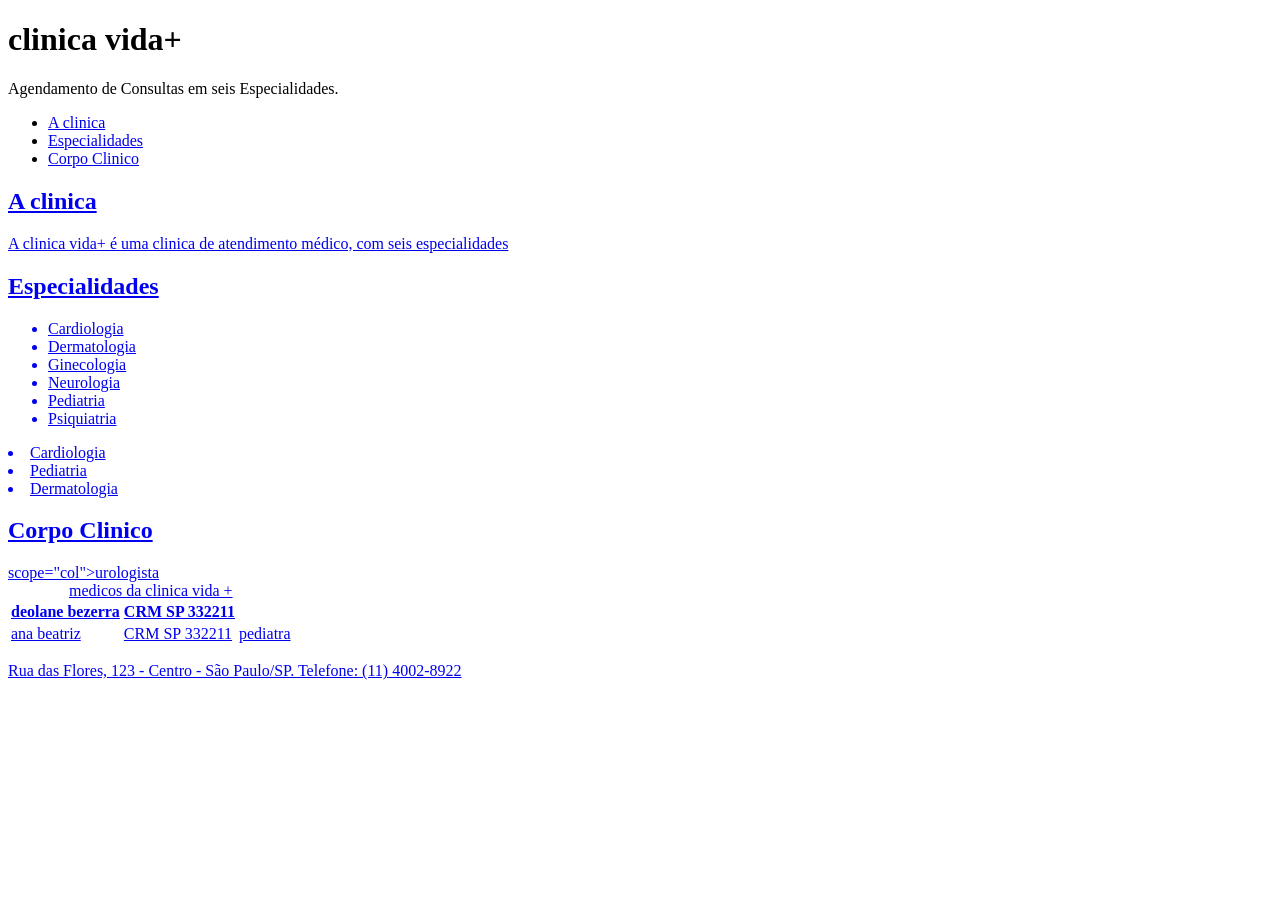
==== index.html @ e173c7bd "feature: pagina inicial semantica da clinica vida +" ====
<!DOCTYPE html>
<html lang="pt-br">
<head>
    <meta charset="UTF-8">
    <meta name="viewport" content="width=device-width, initial-scale=1.0">
    <title>Clinica Vida+</title>
</head>
<body>
    <header>
        <h1>clinica vida+</h1>
        <p>Agendamento de Consultas em seis Especialidades.</p>
    </header>

    <nav>
        <ul>
            <li><a href="#apresentacao">A clinica</a></li>
            <li><a href="#especialidades">Especialidades</a></li>
            <li><a href="#corpo clinico">Corpo Clinico
        </ul>
        </nav>


    
        <main>
            <section id="Apresentacao">
                <h2>A clinica</h2>
                <p>A clinica vida+ é uma clinica de atendimento médico, com seis especialidades</p>
             </section>
             
             <section id="Especialidades">
                <h2>Especialidades</h2>
                <ul>
                    <li>Cardiologia</li>
                    <li>Dermatologia</li>
                    <li>Ginecologia</li>
                    <li>Neurologia</li>
                    <li>Pediatria</li>
                    <li>Psiquiatria</li>
                </ul>
                <li>Cardiologia</li>
                <li>Pediatria</li>
                <li>Dermatologia</li>
                <ul>
                </section>

            <section id="Corpo Clinico">
                <h2>Corpo Clinico</h2>
               <table>
                <caption>medicos da clinica vida +</caption>
                <thead>
                    <tr><th scope="col">deolane bezerra</th ><th scope="col">CRM SP 332211</th></tr> scope="col">urologista</th></tr>
                    <thead>
                    <tbody>
                        <tr><td>ana beatriz</td><td>CRM SP 332211</td><td>pediatra</td></tr>
                    </tbody>
                </table>
             </section>
         </main>

        </footer>
            <p>Rua das Flores, 123 - Centro - São Paulo/SP. Telefone: (11) 4002-8922</p>
        </footer>
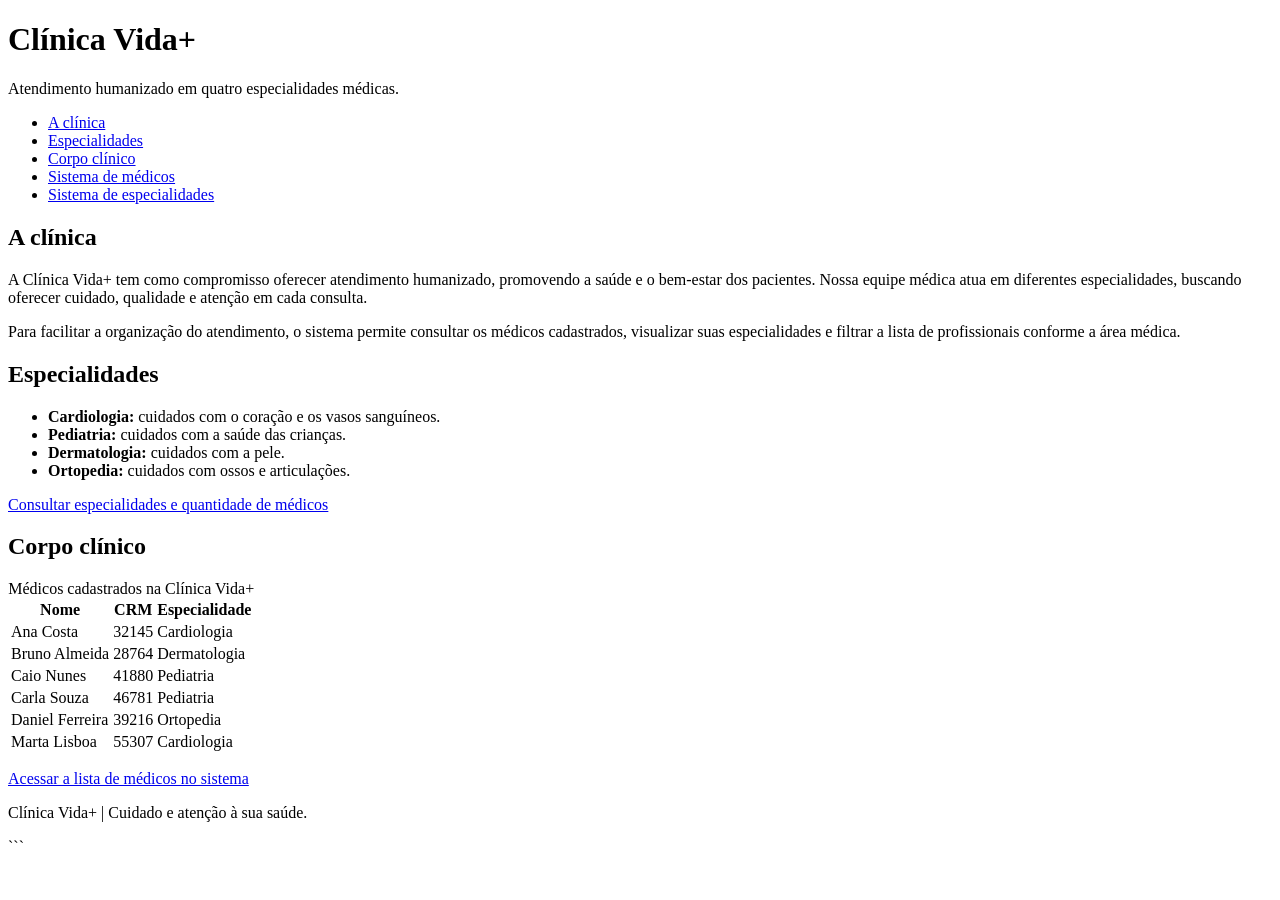
==== commit e5077c3a: "Atualiza pagina inicial da Clinica Vida+" ====
--- a/index.html
+++ b/index.html
@@ -1,63 +1,132 @@
 <!DOCTYPE html>
-<html lang="pt-br">
+<html lang="pt-BR">
 <head>
     <meta charset="UTF-8">
     <meta name="viewport" content="width=device-width, initial-scale=1.0">
-    <title>Clinica Vida+</title>
+
+    <title>Clínica Vida+</title>
+    <link rel="stylesheet" href="style.css">
 </head>
+
 <body>
     <header>
-        <h1>clinica vida+</h1>
-        <p>Agendamento de Consultas em seis Especialidades.</p>
+        <h1>Clínica Vida+</h1>
+        <p>Atendimento humanizado em quatro especialidades médicas.</p>
     </header>
 
     <nav>
         <ul>
-            <li><a href="#apresentacao">A clinica</a></li>
+            <li><a href="#apresentacao">A clínica</a></li>
             <li><a href="#especialidades">Especialidades</a></li>
-            <li><a href="#corpo clinico">Corpo Clinico
+            <li><a href="#corpo-clinico">Corpo clínico</a></li>
+            <li><a href="Medicos">Sistema de médicos</a></li>
+            <li><a href="Especialidade">Sistema de especialidades</a></li>
         </ul>
-        </nav>
+    </nav>
 
+    <main>
+        <section id="apresentacao">
+            <h2>A clínica</h2>
 
-    
-        <main>
-            <section id="Apresentacao">
-                <h2>A clinica</h2>
-                <p>A clinica vida+ é uma clinica de atendimento médico, com seis especialidades</p>
-             </section>
-             
-             <section id="Especialidades">
-                <h2>Especialidades</h2>
-                <ul>
-                    <li>Cardiologia</li>
-                    <li>Dermatologia</li>
-                    <li>Ginecologia</li>
-                    <li>Neurologia</li>
-                    <li>Pediatria</li>
-                    <li>Psiquiatria</li>
-                </ul>
-                <li>Cardiologia</li>
-                <li>Pediatria</li>
-                <li>Dermatologia</li>
-                <ul>
-                </section>
+            <p>
+                A Clínica Vida+ tem como compromisso oferecer atendimento
+                humanizado, promovendo a saúde e o bem-estar dos pacientes.
+                Nossa equipe médica atua em diferentes especialidades,
+                buscando oferecer cuidado, qualidade e atenção em cada consulta.
+            </p>
 
-            <section id="Corpo Clinico">
-                <h2>Corpo Clinico</h2>
-               <table>
-                <caption>medicos da clinica vida +</caption>
+            <p>
+                Para facilitar a organização do atendimento, o sistema permite
+                consultar os médicos cadastrados, visualizar suas especialidades
+                e filtrar a lista de profissionais conforme a área médica.
+            </p>
+        </section>
+
+        <section id="especialidades">
+            <h2>Especialidades</h2>
+
+            <ul>
+                <li>
+                    <strong>Cardiologia:</strong>
+                    cuidados com o coração e os vasos sanguíneos.
+                </li>
+                <li>
+                    <strong>Pediatria:</strong>
+                    cuidados com a saúde das crianças.
+                </li>
+                <li>
+                    <strong>Dermatologia:</strong>
+                    cuidados com a pele.
+                </li>
+                <li>
+                    <strong>Ortopedia:</strong>
+                    cuidados com ossos e articulações.
+                </li>
+            </ul>
+
+            <p>
+                <a href="Especialidade">Consultar especialidades e quantidade de médicos</a>
+            </p>
+        </section>
+
+        <section id="corpo-clinico">
+            <h2>Corpo clínico</h2>
+
+            <table>
+                <caption>Médicos cadastrados na Clínica Vida+</caption>
+
                 <thead>
-                    <tr><th scope="col">deolane bezerra</th ><th scope="col">CRM SP 332211</th></tr> scope="col">urologista</th></tr>
-                    <thead>
-                    <tbody>
-                        <tr><td>ana beatriz</td><td>CRM SP 332211</td><td>pediatra</td></tr>
-                    </tbody>
-                </table>
-             </section>
-         </main>
+                    <tr>
+                        <th scope="col">Nome</th>
+                        <th scope="col">CRM</th>
+                        <th scope="col">Especialidade</th>
+                    </tr>
+                </thead>
 
-        </footer>
-            <p>Rua das Flores, 123 - Centro - São Paulo/SP. Telefone: (11) 4002-8922</p>
-        </footer>
-               +                <tbody>
+                    <tr>
+                        <td>Ana Costa</td>
+                        <td>32145</td>
+                        <td>Cardiologia</td>
+                    </tr>
+                    <tr>
+                        <td>Bruno Almeida</td>
+                        <td>28764</td>
+                        <td>Dermatologia</td>
+                    </tr>
+                    <tr>
+                        <td>Caio Nunes</td>
+                        <td>41880</td>
+                        <td>Pediatria</td>
+                    </tr>
+                    <tr>
+                        <td>Carla Souza</td>
+                        <td>46781</td>
+                        <td>Pediatria</td>
+                    </tr>
+                    <tr>
+                        <td>Daniel Ferreira</td>
+                        <td>39216</td>
+                        <td>Ortopedia</td>
+                    </tr>
+                    <tr>
+                        <td>Marta Lisboa</td>
+                        <td>55307</td>
+                        <td>Cardiologia</td>
+                    </tr>
+                </tbody>
+            </table>
+
+            <p>
+                <a href="Medicos">Acessar a lista de médicos no sistema</a>
+            </p>
+        </section>
+    </main>
+
+    <footer>
+        <p>Clínica Vida+ | Cuidado e atenção à sua saúde.</p>
+    </footer>
+</body>
+</html>
+```
+
